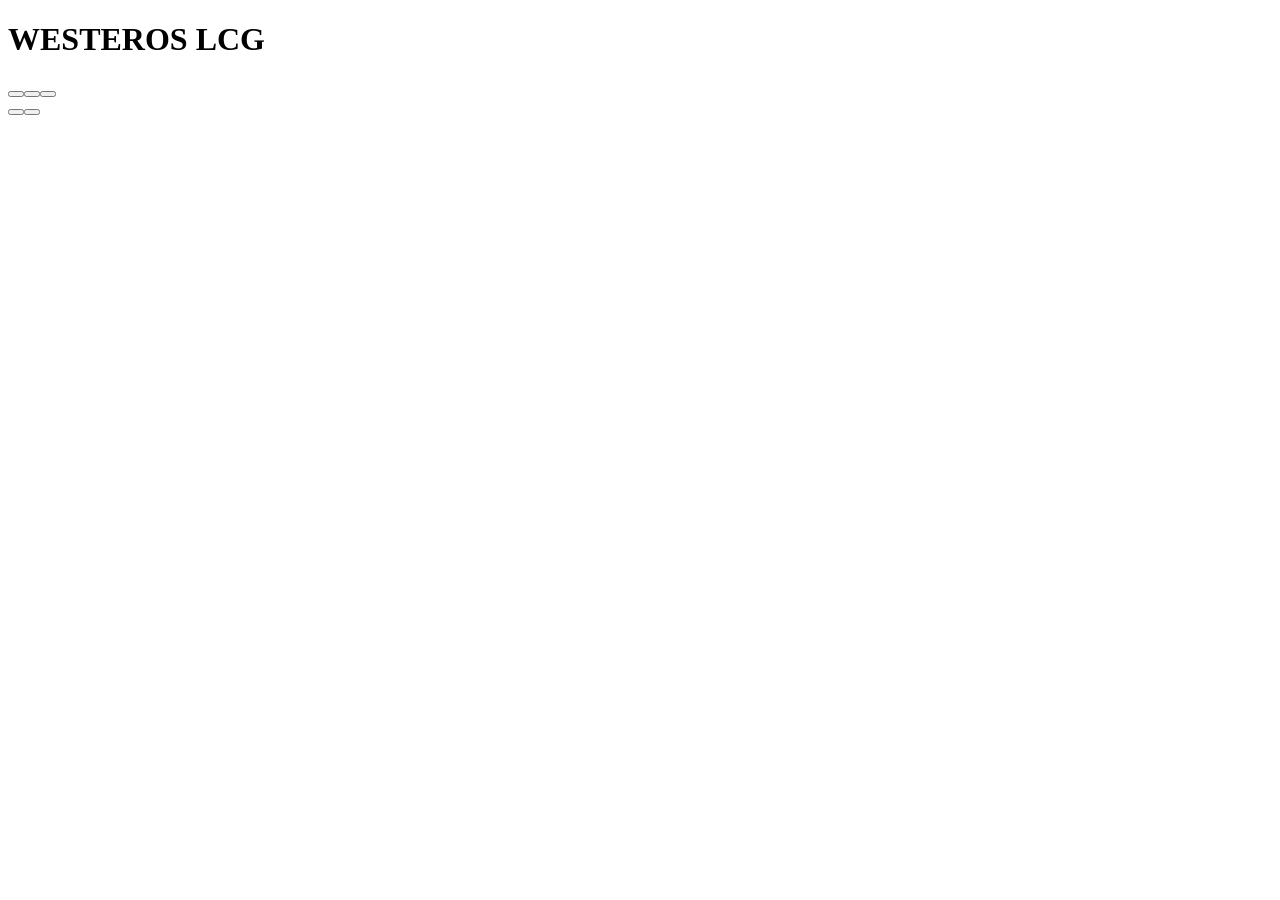
==== src/shell.html @ 14e81d82 "Simulador AGoT 2.0: motor, IA, construtor de decks, PT/EN, imagens ThronesDB Co-Authored-By: Claude " ====
<!DOCTYPE html>
<html lang="pt">
<head>
<meta charset="utf-8">
<meta name="viewport" content="width=device-width, initial-scale=1">
<title>Westeros LCG — Simulador AGoT 2.0</title>
<link rel="preconnect" href="https://fonts.googleapis.com">
<link href="https://fonts.googleapis.com/css2?family=Cinzel:wght@500;600;700&family=Inter:wght@400;600;700;800&display=swap" rel="stylesheet">
<style>/*CSS*/</style>
</head>
<body>
<header><h1>WESTEROS LCG</h1><nav><button data-t="play"></button><button data-t="decks"></button><button data-t="help"></button></nav><span class="note" id="tagline" style="margin-left:auto"></span><button id="imgBtn"></button><button id="langBtn"></button></header>
<section id="lobby" class="screen"></section>
<section id="game" class="screen">
  <aside id="gside"></aside>
  <main id="gcenter"><div id="board"></div><div id="prompt"></div><div id="hand"></div><div style="display:none" id="oppHand"></div></main>
  <aside id="gright"><div id="preview" class="pvbox"></div><div id="log"></div></aside>
</section>
<section id="decks" class="screen"><aside id="dlist"></aside><main id="pool"></main><aside id="dside"><div class="pvbox panel" style="min-height:120px;padding:10px"></div><div id="dsideIn"></div></aside></section>
<section id="help" class="screen"></section>
<script>/*JS*/</script>
</body>
</html>
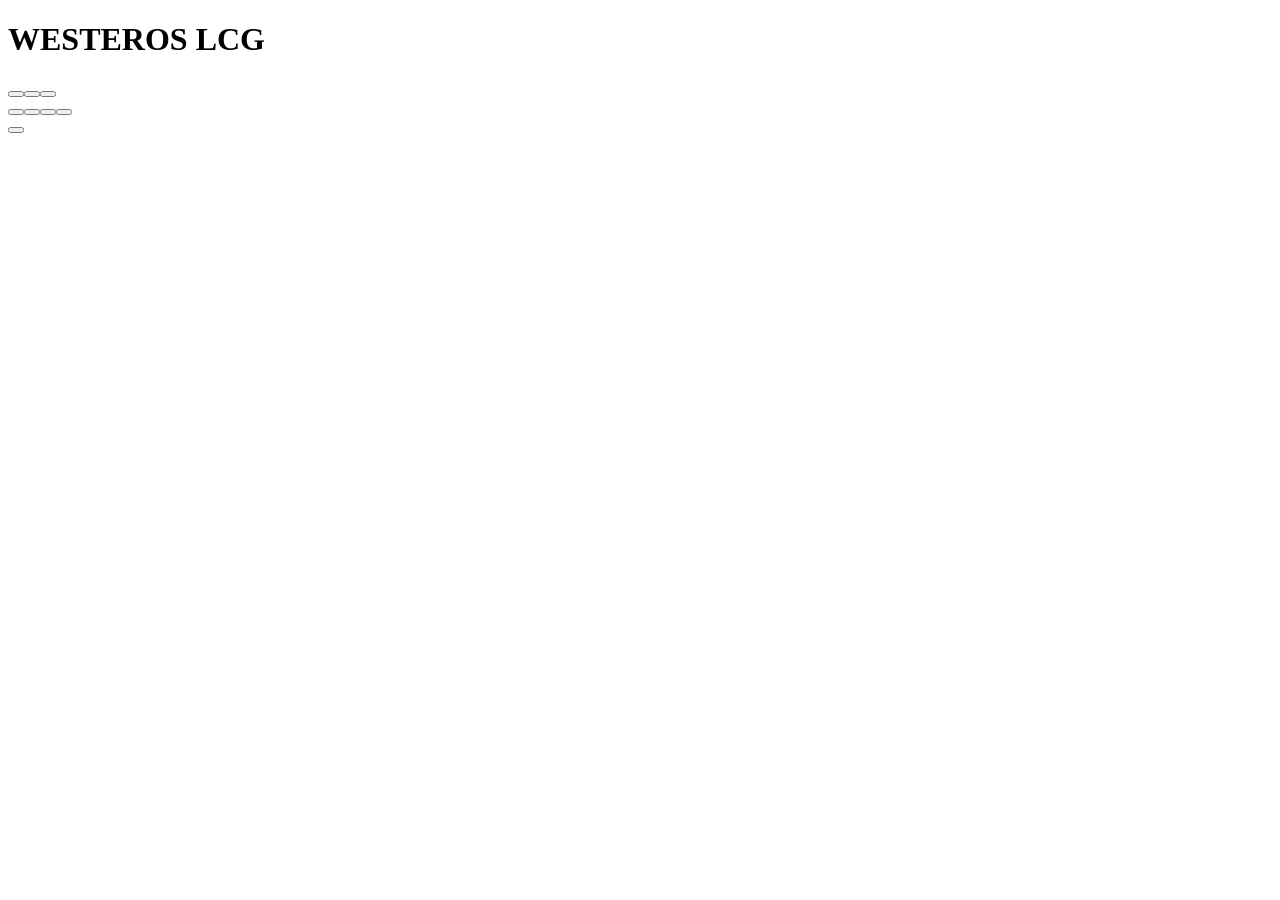
==== commit eda8e3ac: "v0.5: mulligan, resumos após cada desafio/fase, anexos perguntam sempre o alvo, símbolos dos desafio" ====
--- a/src/shell.html
+++ b/src/shell.html
@@ -9,12 +9,12 @@
 <style>/*CSS*/</style>
 </head>
 <body>
-<header><h1>WESTEROS LCG</h1><nav><button data-t="play"></button><button data-t="decks"></button><button data-t="help"></button></nav><span class="note" id="tagline" style="margin-left:auto"></span><button id="imgBtn"></button><button id="langBtn"></button></header>
+<header><h1>WESTEROS LCG</h1><nav><button data-t="play"></button><button data-t="decks"></button><button data-t="help"></button></nav><span class="note" id="tagline" style="margin-left:auto"></span><button id="kwBtn"></button><button id="pauseBtn"></button><button id="imgBtn"></button><button id="langBtn"></button></header>
 <section id="lobby" class="screen"></section>
 <section id="game" class="screen">
   <aside id="gside"></aside>
   <main id="gcenter"><div id="board"></div><div id="prompt"></div><div id="hand"></div><div style="display:none" id="oppHand"></div></main>
-  <aside id="gright"><div id="preview" class="pvbox"></div><div id="log"></div></aside>
+  <aside id="gright"><div id="preview" class="pvbox"></div><button id="logToggle"></button><div id="log"></div></aside>
 </section>
 <section id="decks" class="screen"><aside id="dlist"></aside><main id="pool"></main><aside id="dside"><div class="pvbox panel" style="min-height:120px;padding:10px"></div><div id="dsideIn"></div></aside></section>
 <section id="help" class="screen"></section>
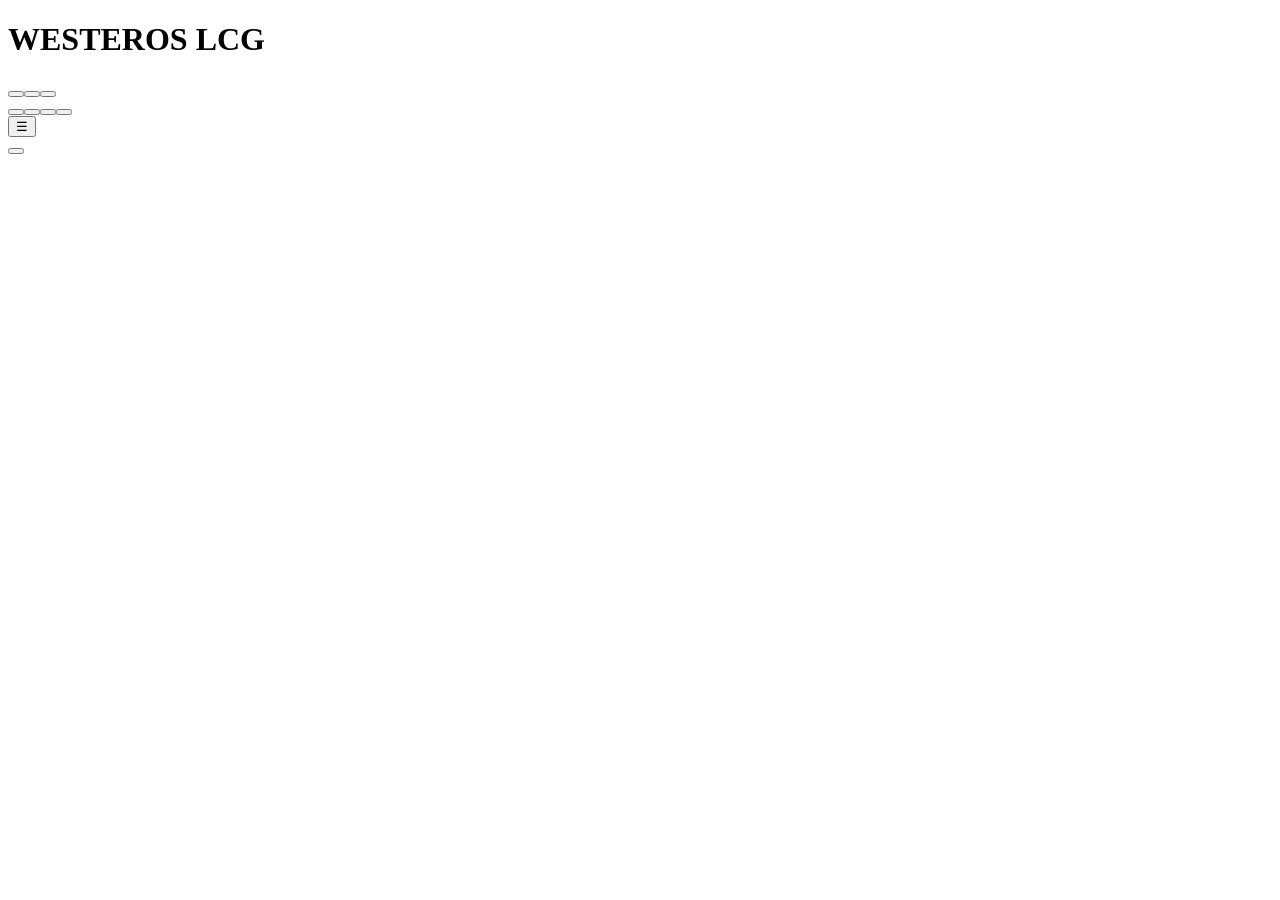
==== commit 848dd4de: "v1.0: interface para telemóvel (painéis compactos, filas com scroll, folha de detalhes por toque, lo" ====
--- a/src/shell.html
+++ b/src/shell.html
@@ -2,14 +2,17 @@
 <html lang="pt">
 <head>
 <meta charset="utf-8">
-<meta name="viewport" content="width=device-width, initial-scale=1">
+<meta name="viewport" content="width=device-width, initial-scale=1, maximum-scale=1">
+<meta name="theme-color" content="#08090c">
+<meta name="mobile-web-app-capable" content="yes">
+<meta name="apple-mobile-web-app-capable" content="yes">
 <title>Westeros LCG — Simulador AGoT 2.0</title>
 <link rel="preconnect" href="https://fonts.googleapis.com">
 <link href="https://fonts.googleapis.com/css2?family=Cinzel:wght@500;600;700&family=Inter:wght@400;600;700;800&display=swap" rel="stylesheet">
 <style>/*CSS*/</style>
 </head>
 <body>
-<header><h1>WESTEROS LCG</h1><nav><button data-t="play"></button><button data-t="decks"></button><button data-t="help"></button></nav><span class="note" id="tagline" style="margin-left:auto"></span><button id="kwBtn"></button><button id="pauseBtn"></button><button id="imgBtn"></button><button id="langBtn"></button></header>
+<header><h1>WESTEROS LCG</h1><nav><button data-t="play"></button><button data-t="decks"></button><button data-t="help"></button></nav><span class="note" id="tagline" style="margin-left:auto"></span><div id="hdrBtns"><button id="kwBtn"></button><button id="pauseBtn"></button><button id="imgBtn"></button><button id="langBtn"></button></div><button id="menuBtn" aria-label="Menu">☰</button></header>
 <section id="lobby" class="screen"></section>
 <section id="game" class="screen">
   <aside id="gside"></aside>
@@ -18,6 +21,7 @@
 </section>
 <section id="decks" class="screen"><aside id="dlist"></aside><main id="pool"></main><aside id="dside"><div class="pvbox panel" style="min-height:120px;padding:10px"></div><div id="dsideIn"></div></aside></section>
 <section id="help" class="screen"></section>
+<div id="sheet"></div>
 <script>/*JS*/</script>
 </body>
 </html>
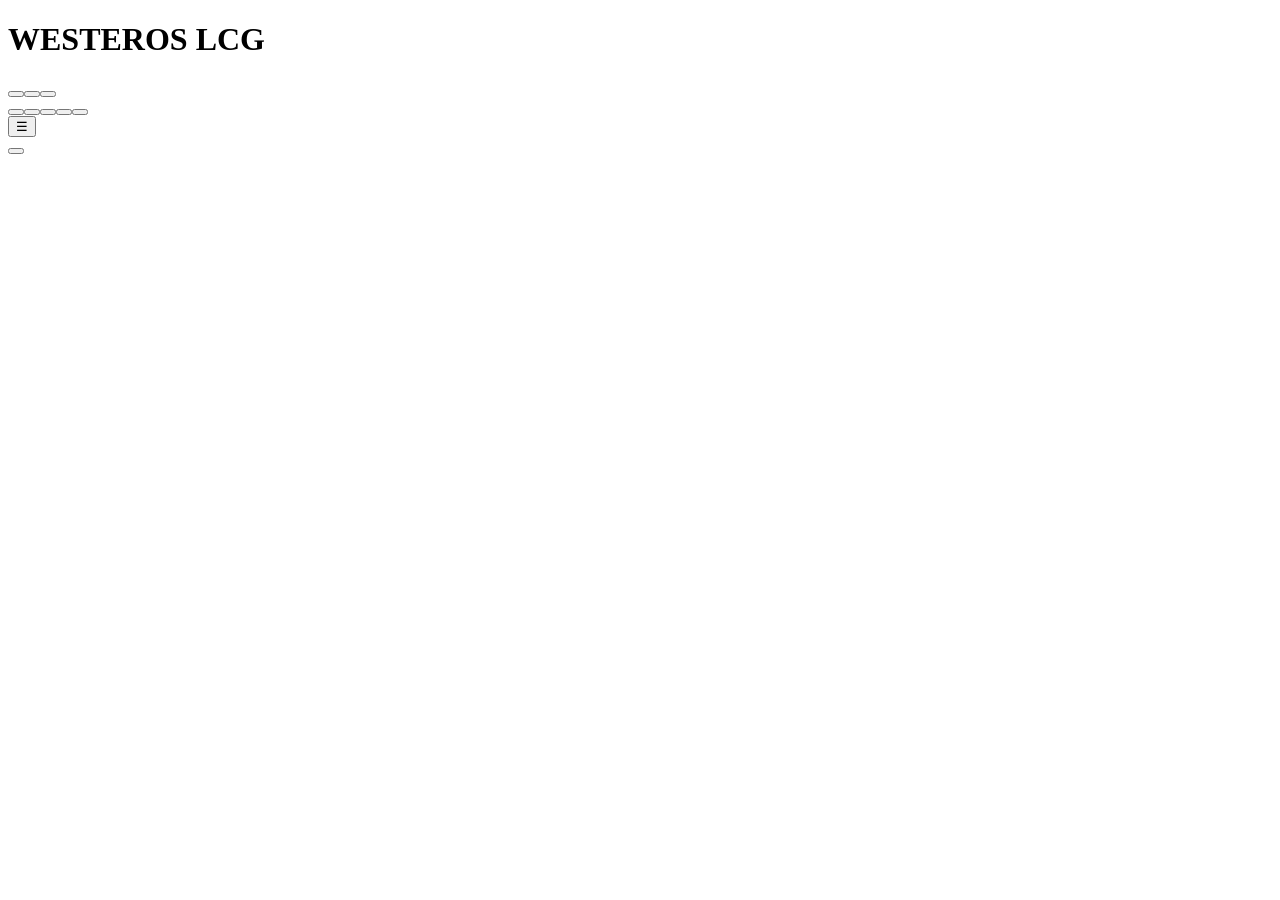
==== commit a28309f3: "v1.5: jogo offline — service worker guarda o jogo e as imagens das cartas; botão ⬇ Offline para guar" ====
--- a/src/shell.html
+++ b/src/shell.html
@@ -7,12 +7,18 @@
 <meta name="mobile-web-app-capable" content="yes">
 <meta name="apple-mobile-web-app-capable" content="yes">
 <title>Westeros LCG — Simulador AGoT 2.0</title>
+<link rel="icon" type="image/png" sizes="32x32" href="icons/icon-32.png?v=3">
+<link rel="icon" type="image/png" sizes="192x192" href="icons/icon-192.png?v=3">
+<link rel="apple-touch-icon" sizes="180x180" href="icons/icon-180.png?v=3">
+<link rel="manifest" href="manifest.json">
+<meta name="apple-mobile-web-app-title" content="Westeros LCG">
+<meta name="apple-mobile-web-app-status-bar-style" content="black">
 <link rel="preconnect" href="https://fonts.googleapis.com">
 <link href="https://fonts.googleapis.com/css2?family=Cinzel:wght@500;600;700&family=Inter:wght@400;600;700;800&display=swap" rel="stylesheet">
 <style>/*CSS*/</style>
 </head>
 <body>
-<header><h1>WESTEROS LCG</h1><nav><button data-t="play"></button><button data-t="decks"></button><button data-t="help"></button></nav><span class="note" id="tagline" style="margin-left:auto"></span><div id="hdrBtns"><button id="kwBtn"></button><button id="pauseBtn"></button><button id="imgBtn"></button><button id="langBtn"></button></div><button id="menuBtn" aria-label="Menu">☰</button></header>
+<header><h1>WESTEROS LCG</h1><nav><button data-t="play"></button><button data-t="decks"></button><button data-t="help"></button></nav><span class="note" id="tagline" style="margin-left:auto"></span><div id="hdrBtns"><button id="kwBtn"></button><button id="offBtn"></button><button id="pauseBtn"></button><button id="imgBtn"></button><button id="langBtn"></button></div><button id="menuBtn" aria-label="Menu">☰</button></header>
 <section id="lobby" class="screen"></section>
 <section id="game" class="screen">
   <aside id="gside"></aside>
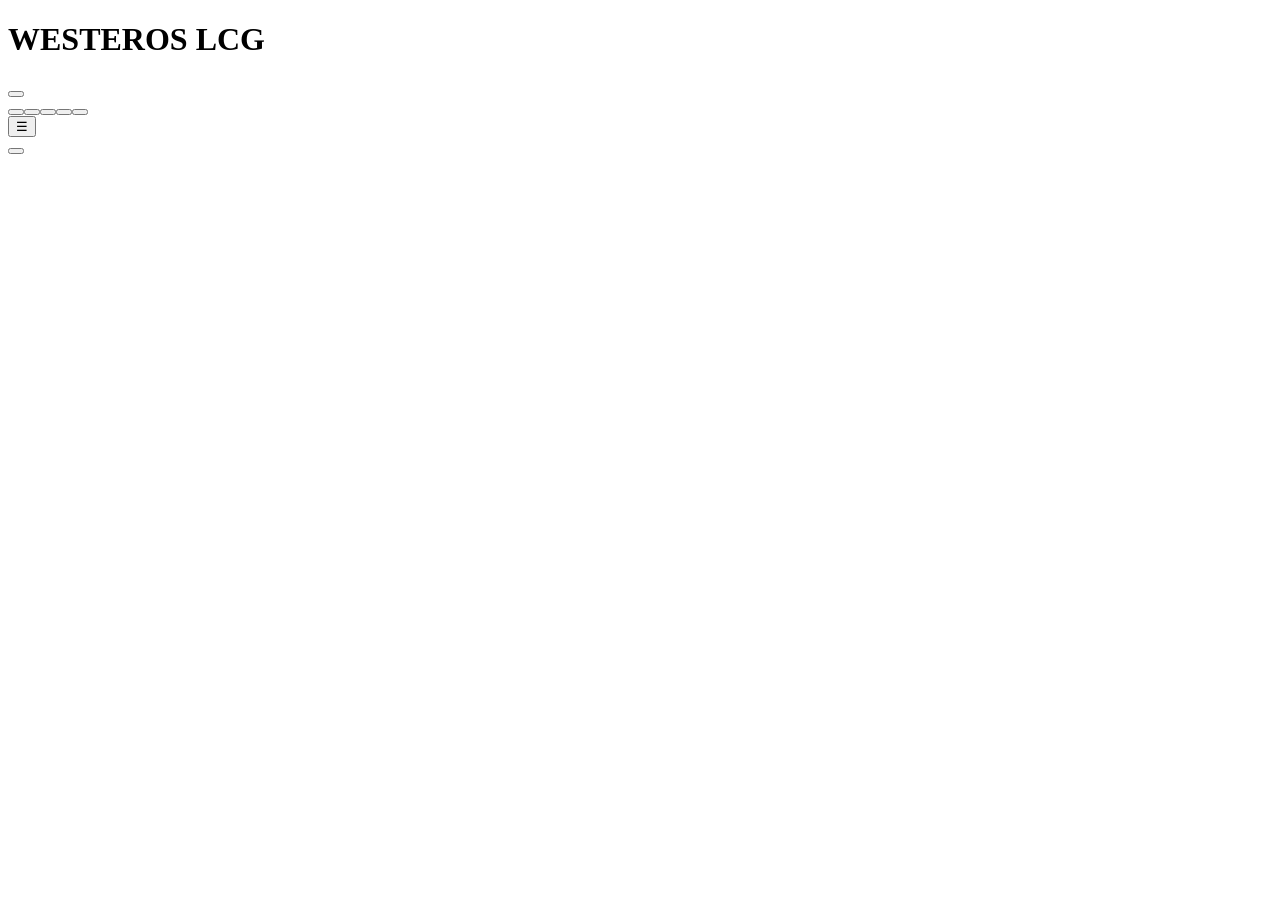
==== commit eba8bb41: "v1.7: novo menu inicial (Jogar, Construtor de decks, Cartas e Regras) e ecrã de escolha de decks com" ====
--- a/src/shell.html
+++ b/src/shell.html
@@ -18,7 +18,7 @@
 <style>/*CSS*/</style>
 </head>
 <body>
-<header><h1>WESTEROS LCG</h1><nav><button data-t="play"></button><button data-t="decks"></button><button data-t="help"></button></nav><span class="note" id="tagline" style="margin-left:auto"></span><div id="hdrBtns"><button id="kwBtn"></button><button id="offBtn"></button><button id="pauseBtn"></button><button id="imgBtn"></button><button id="langBtn"></button></div><button id="menuBtn" aria-label="Menu">☰</button></header>
+<header><h1>WESTEROS LCG</h1><nav><button data-t="home"></button></nav><span class="note" id="tagline" style="margin-left:auto"></span><div id="hdrBtns"><button id="kwBtn"></button><button id="offBtn"></button><button id="pauseBtn"></button><button id="imgBtn"></button><button id="langBtn"></button></div><button id="menuBtn" aria-label="Menu">☰</button></header>
 <section id="lobby" class="screen"></section>
 <section id="game" class="screen">
   <aside id="gside"></aside>
